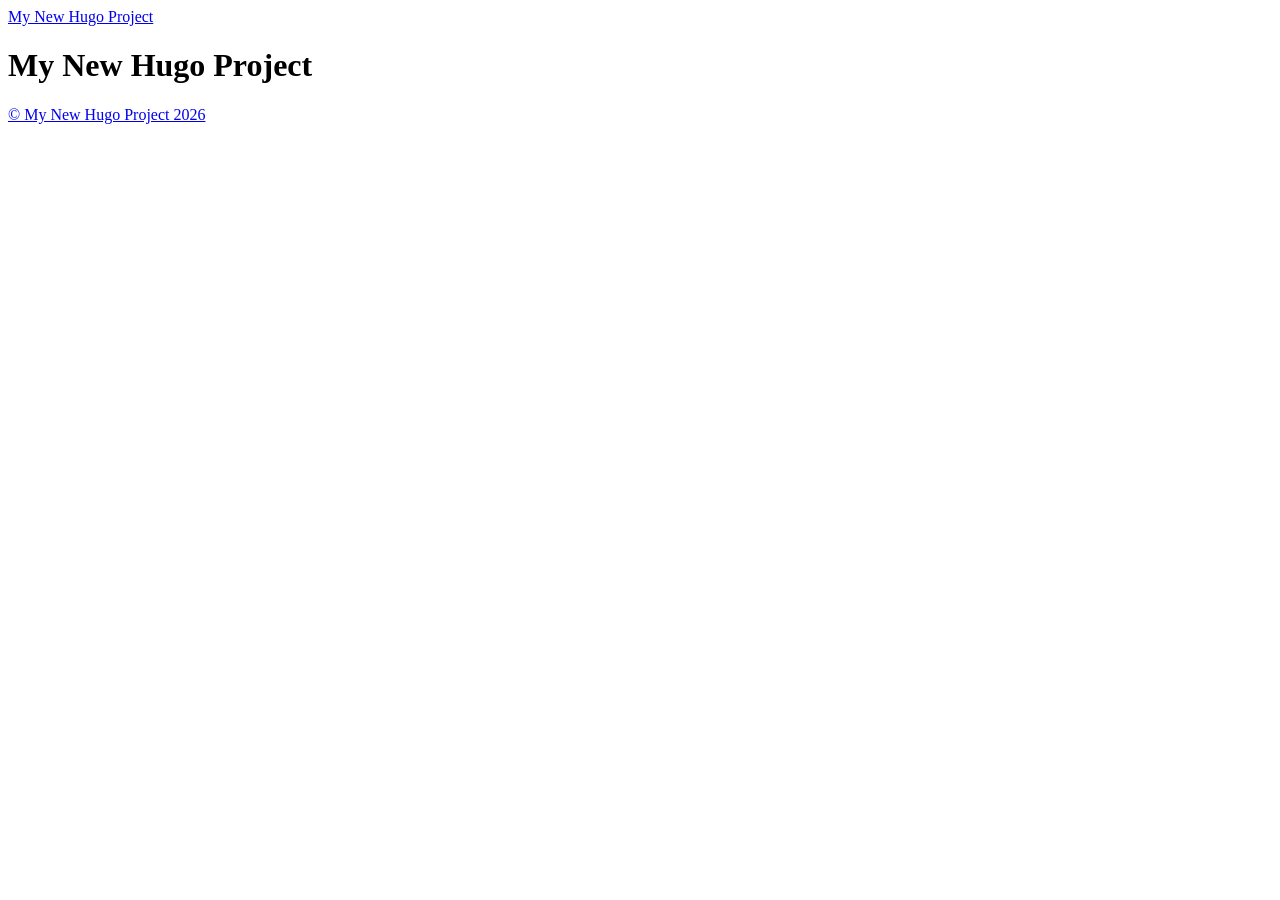
==== public/index.html @ 87de3ae5 "x" ====
<!DOCTYPE html>
<html lang="en-us">
  <head>
    <meta charset="utf-8">
    <meta http-equiv="X-UA-Compatible" content="IE=edge,chrome=1">
    
    <title>My New Hugo Project</title>
    <meta name="viewport" content="width=device-width,minimum-scale=1">
    <meta name="description" content="">
    <meta name="generator" content="Hugo 0.161.1">
    
    
    
      <meta name="robots" content="index, follow">
    
    

    <link rel="stylesheet" href="/ananke/css/main.fe543ec729f225f1a33caed07775c832a416476900d82ba51765d6ead9de6758.css" integrity="sha256-/lQ&#43;xynyJfGjPK7Qd3XIMqQWR2kA2CulF2XW6tneZ1g=" crossorigin="anonymous">
    


    
      

    

    
    
      <link href="/index.xml" rel="alternate" type="application/rss+xml" title="My New Hugo Project" />
      <link href="/index.xml" rel="feed" type="application/rss+xml" title="My New Hugo Project" />
      
    

    
      <link rel="canonical" href="https://example.org/">
    

    
    
    <meta property="og:url" content="https://example.org/">
  <meta property="og:site_name" content="My New Hugo Project">
  <meta property="og:title" content="My New Hugo Project">
  <meta property="og:locale" content="en_us">
  <meta property="og:type" content="website">

  <meta itemprop="name" content="My New Hugo Project">
  <meta name="twitter:card" content="summary">
  <meta name="twitter:title" content="My New Hugo Project">

      
      
    
	
  </head><body class="ma0 avenir bg-near-white production is-home">
    

  <header>
    <div class="pb3-m pb6-l bg-black">
      <nav class="pv3 ph3 ph4-ns" role="navigation">
  <div class="flex-l center items-center justify-between">
    <a href="/" class="f3 fw2 hover-white white-90 dib no-underline">
      
        My New Hugo Project
      
    </a>
    <div class="flex-l items-center">
      

      
      <div class="ananke-socials"></div>

    </div>
  </div>
</nav>

      <div class="tc-l pv3 ph3 ph4-ns">
        <h1 class="f2 f-subheadline-l fw2 light-silver mb0 lh-title">
          My New Hugo Project
        </h1>
        
      </div>
    </div>
  </header>


    <main class="pb7" role="main">
      <article class="cf ph3 ph5-l pv3 pv4-l f4 tc-l center measure-wide lh-copy nested-links mid-gray">
    
  </article>

  
  
  
  
  

  

    </main>
    <footer class="bg-black bottom-0 w-100 pa3" role="contentinfo">
  <div class="flex justify-between">
  <a class="f4 fw4 hover-white white-70 dn dib-ns pv2 ph3 no-underline" href="https://example.org/" >
    &copy;  My New Hugo Project 2026 
  </a>
    <div><div class="ananke-socials"></div>
</div>
  </div>
</footer>

  </body>
</html>
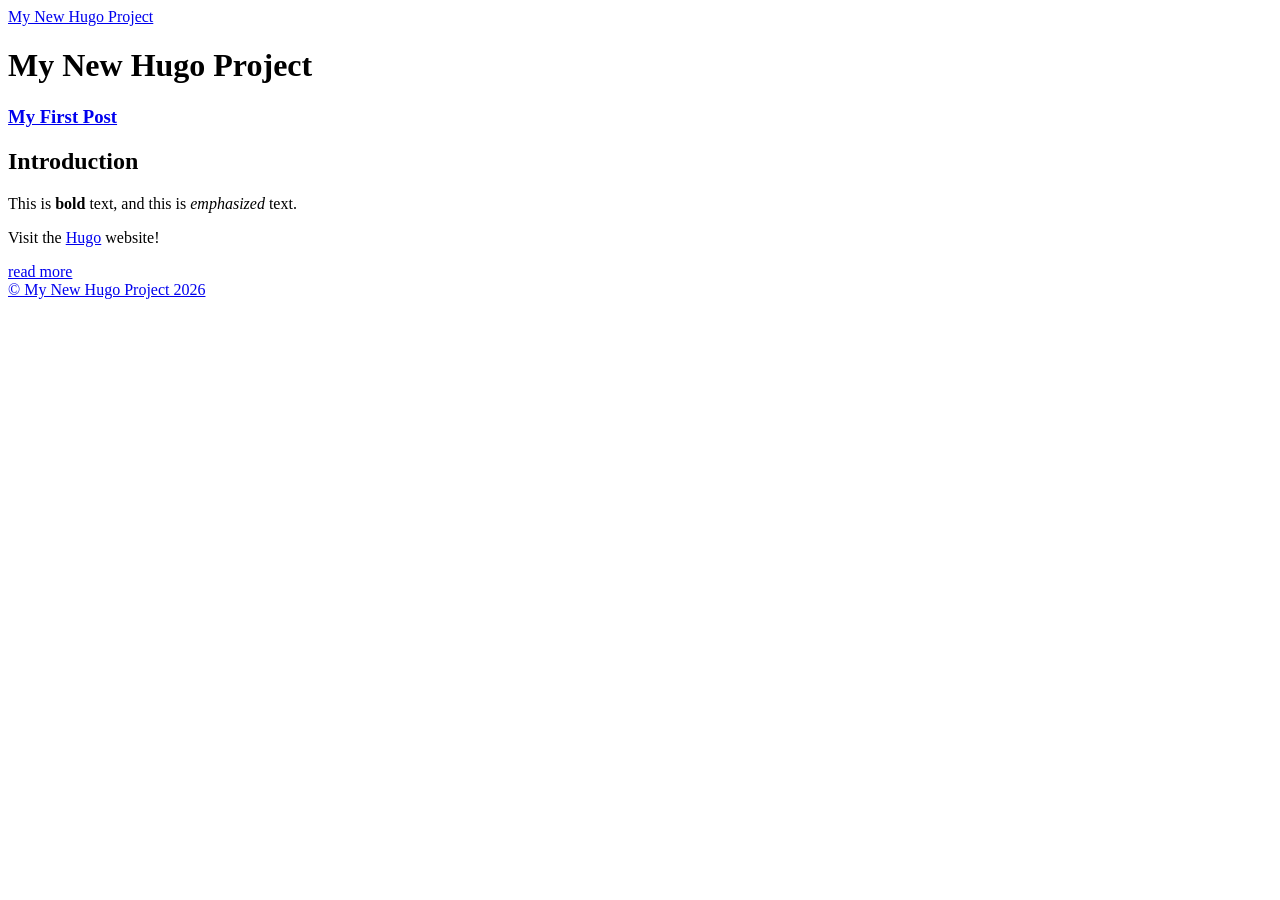
==== commit 5ca3aa7f: "x" ====
--- a/public/index.html
+++ b/public/index.html
@@ -1,6 +1,6 @@
 <!DOCTYPE html>
 <html lang="en-us">
-  <head>
+  <head><script src="/livereload.js?mindelay=10&amp;v=2&amp;port=1313&amp;path=livereload" data-no-instant defer></script>
     <meta charset="utf-8">
     <meta http-equiv="X-UA-Compatible" content="IE=edge,chrome=1">
     
@@ -11,11 +11,11 @@
     
     
     
-      <meta name="robots" content="index, follow">
+      <meta name="robots" content="noindex, nofollow">
     
     
 
-    <link rel="stylesheet" href="/ananke/css/main.fe543ec729f225f1a33caed07775c832a416476900d82ba51765d6ead9de6758.css" integrity="sha256-/lQ&#43;xynyJfGjPK7Qd3XIMqQWR2kA2CulF2XW6tneZ1g=" crossorigin="anonymous">
+    <link rel="stylesheet" href="/ananke/css/main.css">
     
 
 
@@ -32,26 +32,25 @@
     
 
     
-      <link rel="canonical" href="https://example.org/">
+      <link rel="canonical" href="http://localhost:1313/">
     
 
     
     
-    <meta property="og:url" content="https://example.org/">
+    <meta property="og:url" content="http://localhost:1313/">
   <meta property="og:site_name" content="My New Hugo Project">
   <meta property="og:title" content="My New Hugo Project">
   <meta property="og:locale" content="en_us">
   <meta property="og:type" content="website">
 
   <meta itemprop="name" content="My New Hugo Project">
+  <meta itemprop="datePublished" content="2026-06-01T16:35:06+03:00">
+  <meta itemprop="dateModified" content="2026-06-01T16:35:06+03:00">
   <meta name="twitter:card" content="summary">
   <meta name="twitter:title" content="My New Hugo Project">
 
-      
-      
-    
 	
-  </head><body class="ma0 avenir bg-near-white production is-home">
+  </head><body class="ma0 avenir bg-near-white development is-home">
     
 
   <header>
@@ -95,11 +94,48 @@
   
 
   
+    <div class="pa3 pa4-ns w-100 w-70-ns center">
+      
+
+      <section class="w-100 mw8">
+        
+        
+          <div class="w-100 mb4 relative">
+            
+<article class="bb b--black-10">
+  <div class="db pv4 ph3 ph0-l dark-gray no-underline">
+    <div class="flex-column flex-row-ns flex">
+      
+      <div class="blah w-100">
+        <h1 class="f3 fw1 athelas mt0 lh-title">
+          <a href="/posts/my-first-post/" class="color-inherit dim link">
+            My First Post
+            </a>
+        </h1>
+        <div class="f6 f5-l lh-copy nested-copy-line-height nested-links">
+          <h2 id="introduction">Introduction</h2>
+<p>This is <strong>bold</strong> text, and this is <em>emphasized</em> text.</p>
+<p>Visit the <a href="https://gohugo.io">Hugo</a> website!</p>
+        </div>
+        <a href="/posts/my-first-post/" class="ba b--moon-gray bg-light-gray br2 color-inherit dib f7 hover-bg-moon-gray link mt2 ph2 pv1">read more</a>
+      </div>
+    </div>
+  </div>
+</article>
+
+          </div>
+        
+      </section>
+
+      
+
+    </div>
+  
 
     </main>
     <footer class="bg-black bottom-0 w-100 pa3" role="contentinfo">
   <div class="flex justify-between">
-  <a class="f4 fw4 hover-white white-70 dn dib-ns pv2 ph3 no-underline" href="https://example.org/" >
+  <a class="f4 fw4 hover-white white-70 dn dib-ns pv2 ph3 no-underline" href="http://localhost:1313/" >
     &copy;  My New Hugo Project 2026 
   </a>
     <div><div class="ananke-socials"></div>
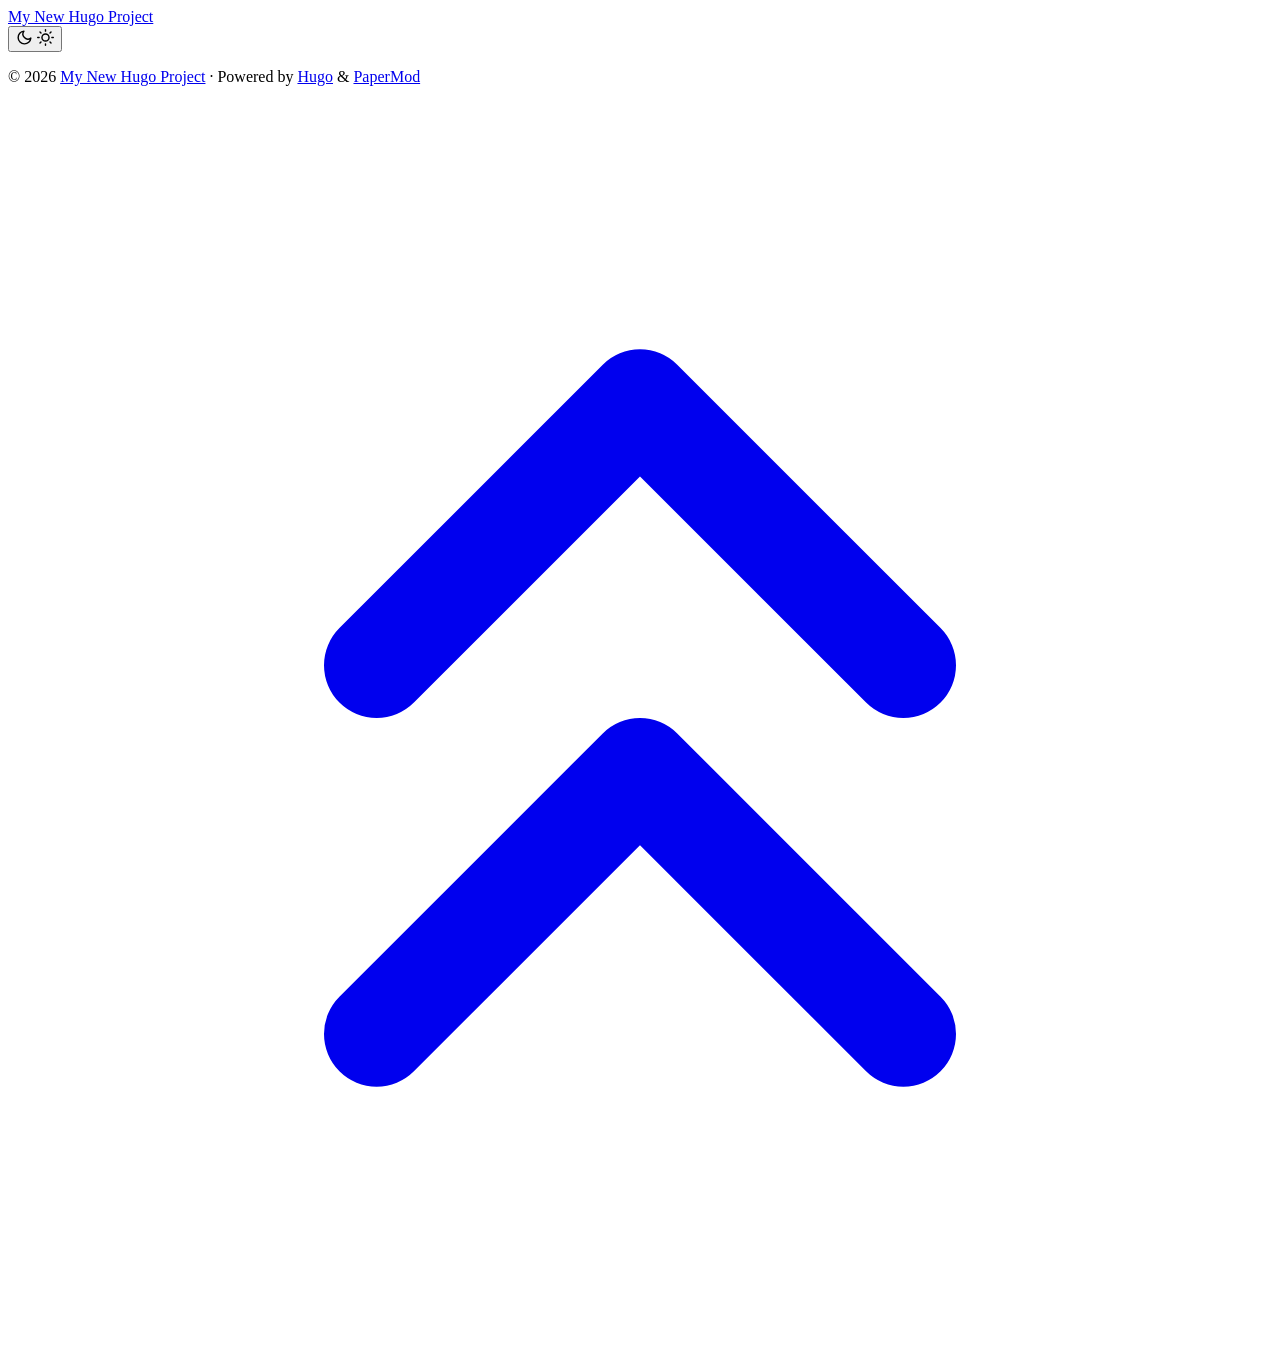
==== commit 765bf380: "x" ====
--- a/public/index.html
+++ b/public/index.html
@@ -1,150 +1,186 @@
 <!DOCTYPE html>
-<html lang="en-us">
-  <head><script src="/livereload.js?mindelay=10&amp;v=2&amp;port=1313&amp;path=livereload" data-no-instant defer></script>
-    <meta charset="utf-8">
-    <meta http-equiv="X-UA-Compatible" content="IE=edge,chrome=1">
+<html lang="en" dir="auto" data-theme="auto">
+
+<head>
+	<meta name="generator" content="Hugo 0.161.1"><script src="/livereload.js?mindelay=10&amp;v=2&amp;port=1313&amp;path=livereload" data-no-instant defer></script><meta charset="utf-8">
+<meta http-equiv="X-UA-Compatible" content="IE=edge">
+<meta name="viewport" content="width=device-width, initial-scale=1, shrink-to-fit=no">
+<meta name="robots" content="noindex, nofollow">
+<title>My New Hugo Project</title>
+
+<meta name="description" content="">
+<meta name="author" content="">
+<link rel="canonical" href="http://localhost:1313/">
+<link crossorigin="anonymous" href="/assets/css/stylesheet.cd9298b33628769aa1bc1acebbbfd7aa11ce81dfe03484d479e1907760249a1d.css" integrity="sha256-zZKYszYodpqhvBrOu7/XqhHOgd/gNITUeeGQd2Akmh0=" rel="preload stylesheet" as="style">
+<link rel="icon" href="http://localhost:1313/favicon.ico">
+<link rel="icon" type="image/png" sizes="16x16" href="http://localhost:1313/favicon-16x16.png">
+<link rel="icon" type="image/png" sizes="32x32" href="http://localhost:1313/favicon-32x32.png">
+<link rel="apple-touch-icon" href="http://localhost:1313/apple-touch-icon.png">
+<link rel="mask-icon" href="http://localhost:1313/safari-pinned-tab.svg">
+<meta name="theme-color" content="#2e2e33">
+<meta name="msapplication-TileColor" content="#2e2e33">
+<link rel="alternate" type="application/rss+xml" href="http://localhost:1313/index.xml" title="rss">
+<link rel="alternate" hreflang="en" href="http://localhost:1313/">
+<noscript>
+    <style>
+        #theme-toggle,
+        .top-link {
+            display: none;
+        }
+
+    </style>
+    <style>
+        @media (prefers-color-scheme: dark) {
+            :root {
+                --theme: rgb(29, 30, 32);
+                --entry: rgb(46, 46, 51);
+                --primary: rgb(218, 218, 219);
+                --secondary: rgb(155, 156, 157);
+                --tertiary: rgb(65, 66, 68);
+                --content: rgb(196, 196, 197);
+                --code-block-bg: rgb(46, 46, 51);
+                --code-bg: rgb(55, 56, 62);
+                --border: rgb(51, 51, 51);
+                color-scheme: dark;
+            }
+
+            .list {
+                background: var(--theme);
+            }
+
+            .toc {
+                background: var(--entry);
+            }
+        }
+
+    </style>
+</noscript>
+<script>
+    if (localStorage.getItem("pref-theme") === "dark") {
+        document.querySelector("html").dataset.theme = 'dark';
+    } else if (localStorage.getItem("pref-theme") === "light") {
+       document.querySelector("html").dataset.theme = 'light';
+    } else if (window.matchMedia('(prefers-color-scheme: dark)').matches) {
+        document.querySelector("html").dataset.theme = 'dark';
+    } else {
+        document.querySelector("html").dataset.theme = 'light';
+    }
+
+</script>
+</head>
+<body class="list" id="top">
+    <header class="header">
+    <nav class="header-nav">
+        <div class="logo">
+            <a href="http://localhost:1313/" accesskey="h" title="My New Hugo Project (Alt + H)">My New Hugo Project</a>
+            <div class="logo-switches">
+                <button id="theme-toggle" class="theme-toggle" accesskey="t" title="(Alt + T)" aria-label="Toggle theme">
+                    <svg class="moon" xmlns="http://www.w3.org/2000/svg" width="17" height="17" viewBox="0 0 24 24"
+                        fill="none" stroke="currentColor" stroke-width="2" stroke-linecap="round"
+                        stroke-linejoin="round">
+                        <path d="M21 12.79A9 9 0 1 1 11.21 3 7 7 0 0 0 21 12.79z"></path>
+                    </svg>
+                    <svg class="sun" xmlns="http://www.w3.org/2000/svg" width="17" height="17" viewBox="0 0 24 24"
+                        fill="none" stroke="currentColor" stroke-width="2" stroke-linecap="round"
+                        stroke-linejoin="round">
+                        <circle cx="12" cy="12" r="5"></circle>
+                        <line x1="12" y1="1" x2="12" y2="3"></line>
+                        <line x1="12" y1="21" x2="12" y2="23"></line>
+                        <line x1="4.22" y1="4.22" x2="5.64" y2="5.64"></line>
+                        <line x1="18.36" y1="18.36" x2="19.78" y2="19.78"></line>
+                        <line x1="1" y1="12" x2="3" y2="12"></line>
+                        <line x1="21" y1="12" x2="23" y2="12"></line>
+                        <line x1="4.22" y1="19.78" x2="5.64" y2="18.36"></line>
+                        <line x1="18.36" y1="5.64" x2="19.78" y2="4.22"></line>
+                    </svg>
+                </button>
+            </div>
+        </div>
+        <ul id="menu" class="menu">
+        </ul>
+    </nav>
+</header>
+<main class="main"> 
+    </main>
     
-    <title>My New Hugo Project</title>
-    <meta name="viewport" content="width=device-width,minimum-scale=1">
-    <meta name="description" content="">
-    <meta name="generator" content="Hugo 0.161.1">
-    
-    
-    
-      <meta name="robots" content="noindex, nofollow">
-    
-    
-
-    <link rel="stylesheet" href="/ananke/css/main.css">
-    
-
-
-    
-      
-
-    
+<footer class="footer">
+        <span>&copy; 2026 <a href="http://localhost:1313/">My New Hugo Project</a></span> · 
 
     
     
-      <link href="/index.xml" rel="alternate" type="application/rss+xml" title="My New Hugo Project" />
-      <link href="/index.xml" rel="feed" type="application/rss+xml" title="My New Hugo Project" />
-      
-    
+    <span>
+        Powered by
+        <a href="https://gohugo.io/?utm_source=papermod" rel="noopener" target="_blank">Hugo</a> &
+        <a href="https://github.com/adityatelange/hugo-PaperMod/" rel="noopener" target="_blank">PaperMod</a>
+    </span>
+</footer>
+<a href="#top" id="top-link" class="top-link hidden" aria-label="go to top" title="Go to Top (Alt + G)" accesskey="g">
+    <svg xmlns="http://www.w3.org/2000/svg" viewBox="0 0 24 24" fill="none" stroke="currentColor" stroke-width="2"
+        stroke-linecap="round" stroke-linejoin="round" class="feather feather-chevrons-up">
+        <polyline points="17 11 12 6 7 11"></polyline>
+        <polyline points="17 18 12 13 7 18"></polyline>
+    </svg>
+</a>
 
-    
-      <link rel="canonical" href="http://localhost:1313/">
-    
+<script>
+    let menu = document.getElementById('menu');
+    if (menu) {
+        
+        const scrollPosition = localStorage.getItem("menu-scroll-position");
+        if (scrollPosition) {
+            menu.scrollLeft = parseInt(scrollPosition, 10);
+        }
+        
+        menu.onscroll = function () {
+            localStorage.setItem("menu-scroll-position", menu.scrollLeft);
+        }
+    }
 
-    
-    
-    <meta property="og:url" content="http://localhost:1313/">
-  <meta property="og:site_name" content="My New Hugo Project">
-  <meta property="og:title" content="My New Hugo Project">
-  <meta property="og:locale" content="en_us">
-  <meta property="og:type" content="website">
+    document.querySelectorAll('a[href^="#"]').forEach(anchor => {
+        anchor.addEventListener("click", function (e) {
+            e.preventDefault();
+            var id = this.getAttribute("href").substr(1);
+            if (!window.matchMedia('(prefers-reduced-motion: reduce)').matches) {
+                document.querySelector(`[id='${decodeURIComponent(id)}']`).scrollIntoView({
+                    behavior: "smooth"
+                });
+            } else {
+                document.querySelector(`[id='${decodeURIComponent(id)}']`).scrollIntoView();
+            }
+            if (id === "top") {
+                history.replaceState(null, null, " ");
+            } else {
+                history.pushState(null, null, `#${id}`);
+            }
+        });
+    });
 
-  <meta itemprop="name" content="My New Hugo Project">
-  <meta itemprop="datePublished" content="2026-06-01T16:35:06+03:00">
-  <meta itemprop="dateModified" content="2026-06-01T16:35:06+03:00">
-  <meta name="twitter:card" content="summary">
-  <meta name="twitter:title" content="My New Hugo Project">
+</script>
+<script>
+    var toplink = document.getElementById("top-link");
+    window.onscroll = function () {
+        const scrollThreshold = window.innerHeight;
+        if (document.body.scrollTop > scrollThreshold || document.documentElement.scrollTop > scrollThreshold) {
+            toplink.classList.remove("hidden");
+        } else {
+            toplink.classList.add("hidden");
+        }
+    };
 
-	
-  </head><body class="ma0 avenir bg-near-white development is-home">
-    
+</script>
+<script>
+    document.getElementById("theme-toggle").addEventListener("click", () => {
+        const html = document.querySelector("html");
+        if (html.dataset.theme === "dark") {
+            html.dataset.theme = 'light';
+            localStorage.setItem("pref-theme", 'light');
+        } else {
+            html.dataset.theme = 'dark';
+            localStorage.setItem("pref-theme", 'dark');
+        }
+    })
 
-  <header>
-    <div class="pb3-m pb6-l bg-black">
-      <nav class="pv3 ph3 ph4-ns" role="navigation">
-  <div class="flex-l center items-center justify-between">
-    <a href="/" class="f3 fw2 hover-white white-90 dib no-underline">
-      
-        My New Hugo Project
-      
-    </a>
-    <div class="flex-l items-center">
-      
+</script>
+</body>
 
-      
-      <div class="ananke-socials"></div>
-
-    </div>
-  </div>
-</nav>
-
-      <div class="tc-l pv3 ph3 ph4-ns">
-        <h1 class="f2 f-subheadline-l fw2 light-silver mb0 lh-title">
-          My New Hugo Project
-        </h1>
-        
-      </div>
-    </div>
-  </header>
-
-
-    <main class="pb7" role="main">
-      <article class="cf ph3 ph5-l pv3 pv4-l f4 tc-l center measure-wide lh-copy nested-links mid-gray">
-    
-  </article>
-
-  
-  
-  
-  
-  
-
-  
-    <div class="pa3 pa4-ns w-100 w-70-ns center">
-      
-
-      <section class="w-100 mw8">
-        
-        
-          <div class="w-100 mb4 relative">
-            
-<article class="bb b--black-10">
-  <div class="db pv4 ph3 ph0-l dark-gray no-underline">
-    <div class="flex-column flex-row-ns flex">
-      
-      <div class="blah w-100">
-        <h1 class="f3 fw1 athelas mt0 lh-title">
-          <a href="/posts/my-first-post/" class="color-inherit dim link">
-            My First Post
-            </a>
-        </h1>
-        <div class="f6 f5-l lh-copy nested-copy-line-height nested-links">
-          <h2 id="introduction">Introduction</h2>
-<p>This is <strong>bold</strong> text, and this is <em>emphasized</em> text.</p>
-<p>Visit the <a href="https://gohugo.io">Hugo</a> website!</p>
-        </div>
-        <a href="/posts/my-first-post/" class="ba b--moon-gray bg-light-gray br2 color-inherit dib f7 hover-bg-moon-gray link mt2 ph2 pv1">read more</a>
-      </div>
-    </div>
-  </div>
-</article>
-
-          </div>
-        
-      </section>
-
-      
-
-    </div>
-  
-
-    </main>
-    <footer class="bg-black bottom-0 w-100 pa3" role="contentinfo">
-  <div class="flex justify-between">
-  <a class="f4 fw4 hover-white white-70 dn dib-ns pv2 ph3 no-underline" href="http://localhost:1313/" >
-    &copy;  My New Hugo Project 2026 
-  </a>
-    <div><div class="ananke-socials"></div>
-</div>
-  </div>
-</footer>
-
-  </body>
 </html>
-
-
-
